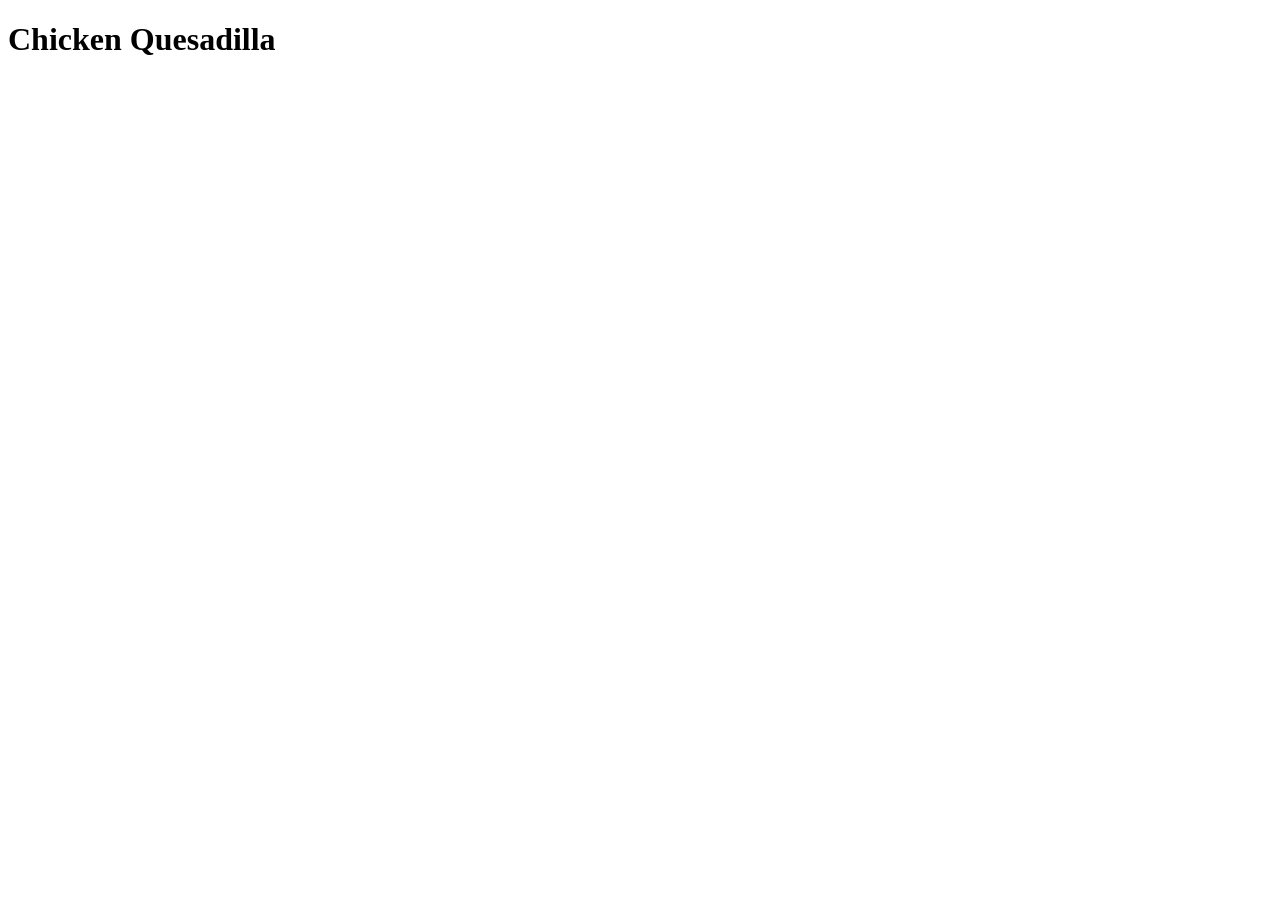
==== recipes/chicken-quesadilla.html @ fb777452 "Add html boilerplate, h1 heading, and title" ====
<!DOCTYPE html>
<html lang="en">
<head>
    <meta charset="UTF-8">
    <meta name="viewport" content="width=device-width, initial-scale=1.0">
    <title>Chicken Quesadilla</title>
</head>
<body>
    <h1>Chicken Quesadilla</h1>
</body>
</html>
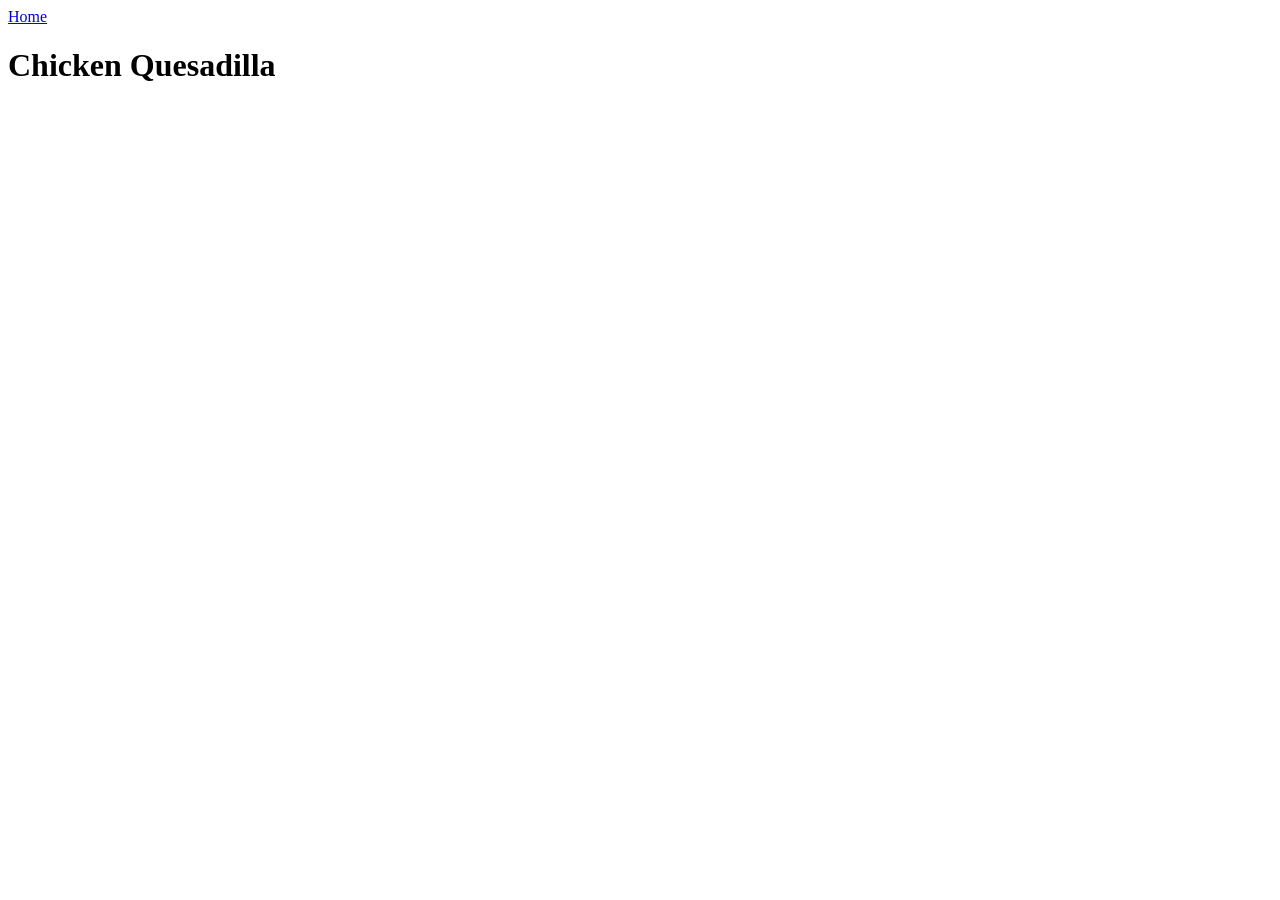
==== commit 0318b260: "Add link to home page in chicken quesadilla recipe page" ====
--- a/recipes/chicken-quesadilla.html
+++ b/recipes/chicken-quesadilla.html
@@ -6,6 +6,7 @@
     <title>Chicken Quesadilla</title>
 </head>
 <body>
+    <a href="../index.html">Home</a>
     <h1>Chicken Quesadilla</h1>
 </body>
 </html>
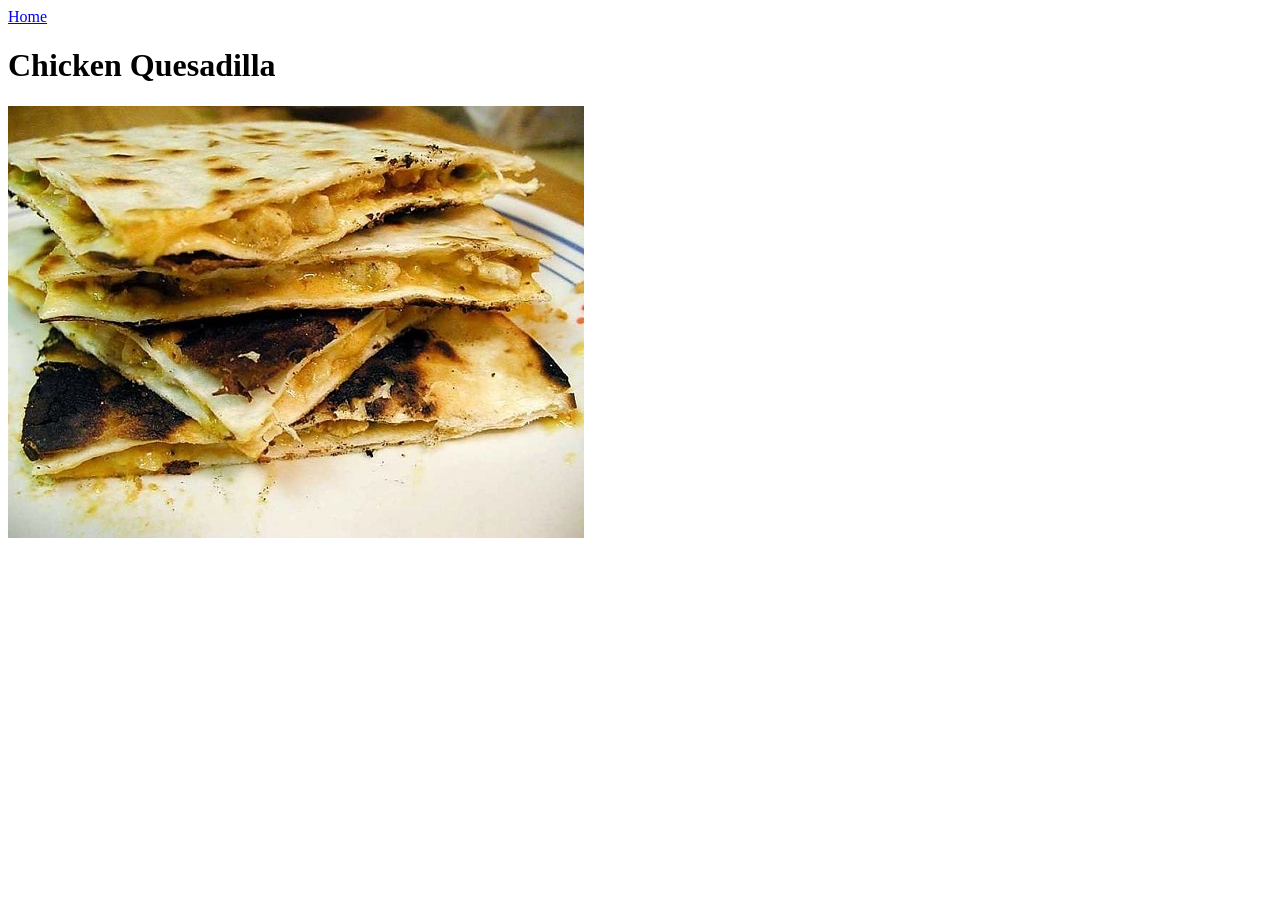
==== commit ec1d42da: "Add alt text and dimensions to img html tags Edited chicken quesadilla and shakshuka img tags to hav" ====
--- a/recipes/chicken-quesadilla.html
+++ b/recipes/chicken-quesadilla.html
@@ -8,5 +8,6 @@
 <body>
     <a href="../index.html">Home</a>
     <h1>Chicken Quesadilla</h1>
+    <img src="../images/chicken-quesadilla.jpg" alt="Chicken Quesadilla" width="576" height="432">
 </body>
 </html>
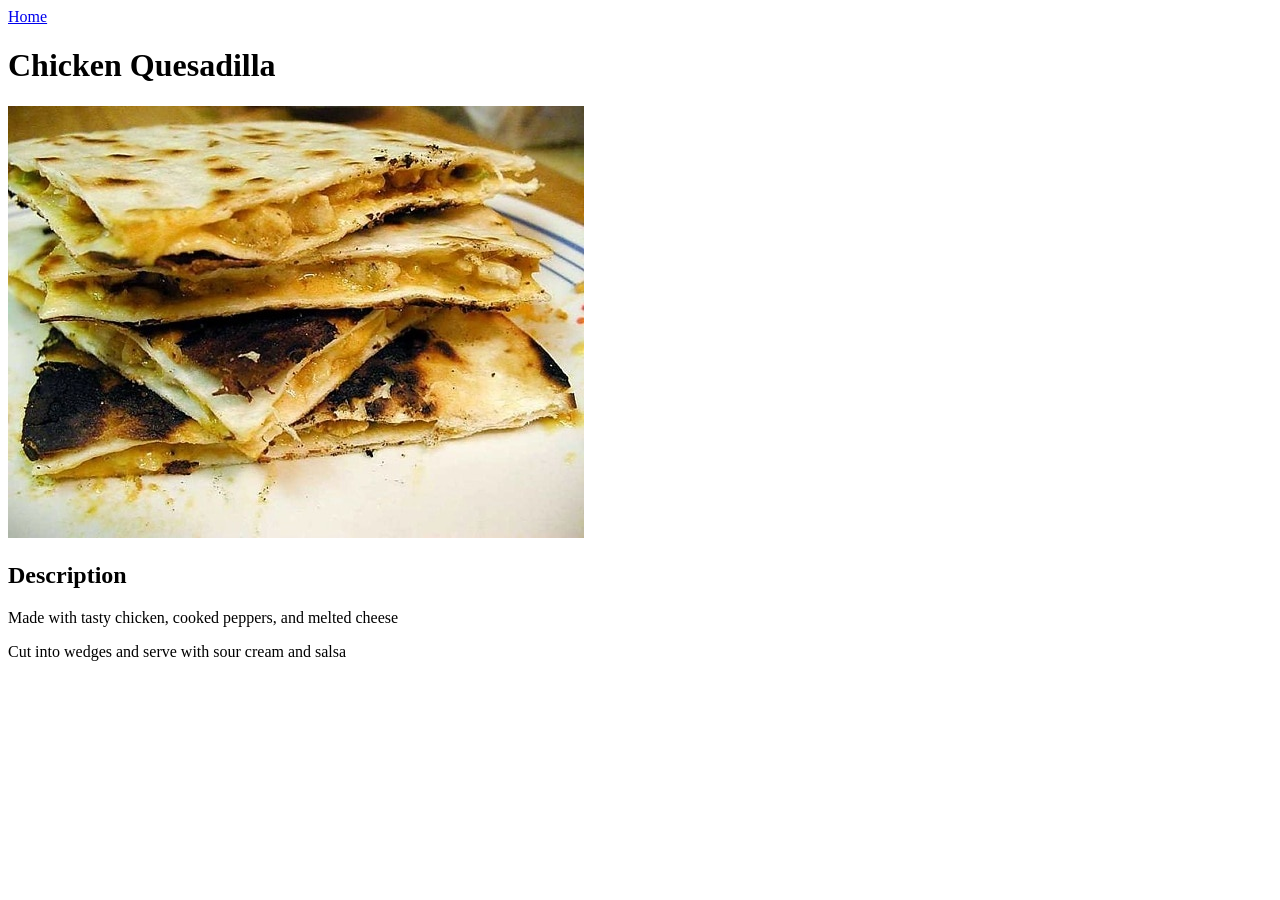
==== commit fc09ecbc: "Add description to chicken quesadilla recipe page" ====
--- a/recipes/chicken-quesadilla.html
+++ b/recipes/chicken-quesadilla.html
@@ -9,5 +9,9 @@
     <a href="../index.html">Home</a>
     <h1>Chicken Quesadilla</h1>
     <img src="../images/chicken-quesadilla.jpg" alt="Chicken Quesadilla" width="576" height="432">
+
+    <h2>Description</h2>
+    <p>Made with tasty chicken, cooked peppers, and melted cheese</p>
+    <p>Cut into wedges and serve with sour cream and salsa</p>
 </body>
 </html>
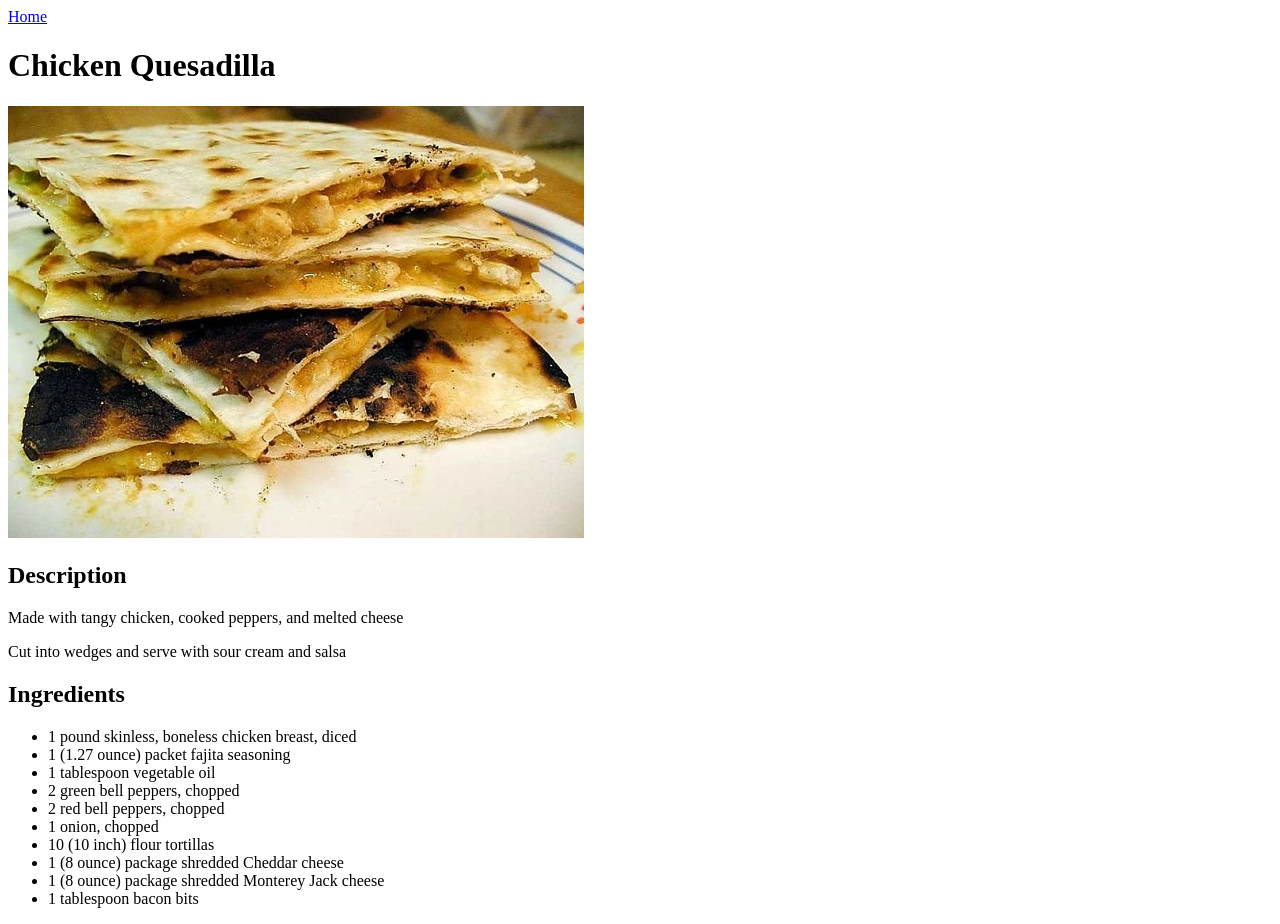
==== commit a25a2da3: "Add ingredients to chicken quesadilla recipe page" ====
--- a/recipes/chicken-quesadilla.html
+++ b/recipes/chicken-quesadilla.html
@@ -11,7 +11,21 @@
     <img src="../images/chicken-quesadilla.jpg" alt="Chicken Quesadilla" width="576" height="432">
 
     <h2>Description</h2>
-    <p>Made with tasty chicken, cooked peppers, and melted cheese</p>
+    <p>Made with tangy chicken, cooked peppers, and melted cheese</p>
     <p>Cut into wedges and serve with sour cream and salsa</p>
+
+    <h2>Ingredients</h2>
+    <ul>
+        <li>1 pound skinless, boneless chicken breast, diced</li>
+        <li>1 (1.27 ounce) packet fajita seasoning</li>
+        <li>1 tablespoon vegetable oil</li>
+        <li>2 green bell peppers, chopped</li>
+        <li>2 red bell peppers, chopped</li>
+        <li>1 onion, chopped</li>
+        <li>10 (10 inch) flour tortillas</li>
+        <li>1 (8 ounce) package shredded Cheddar cheese</li>
+        <li>1 (8 ounce) package shredded Monterey Jack cheese</li>
+        <li>1 tablespoon bacon bits</li>
+    </ul>
 </body>
 </html>
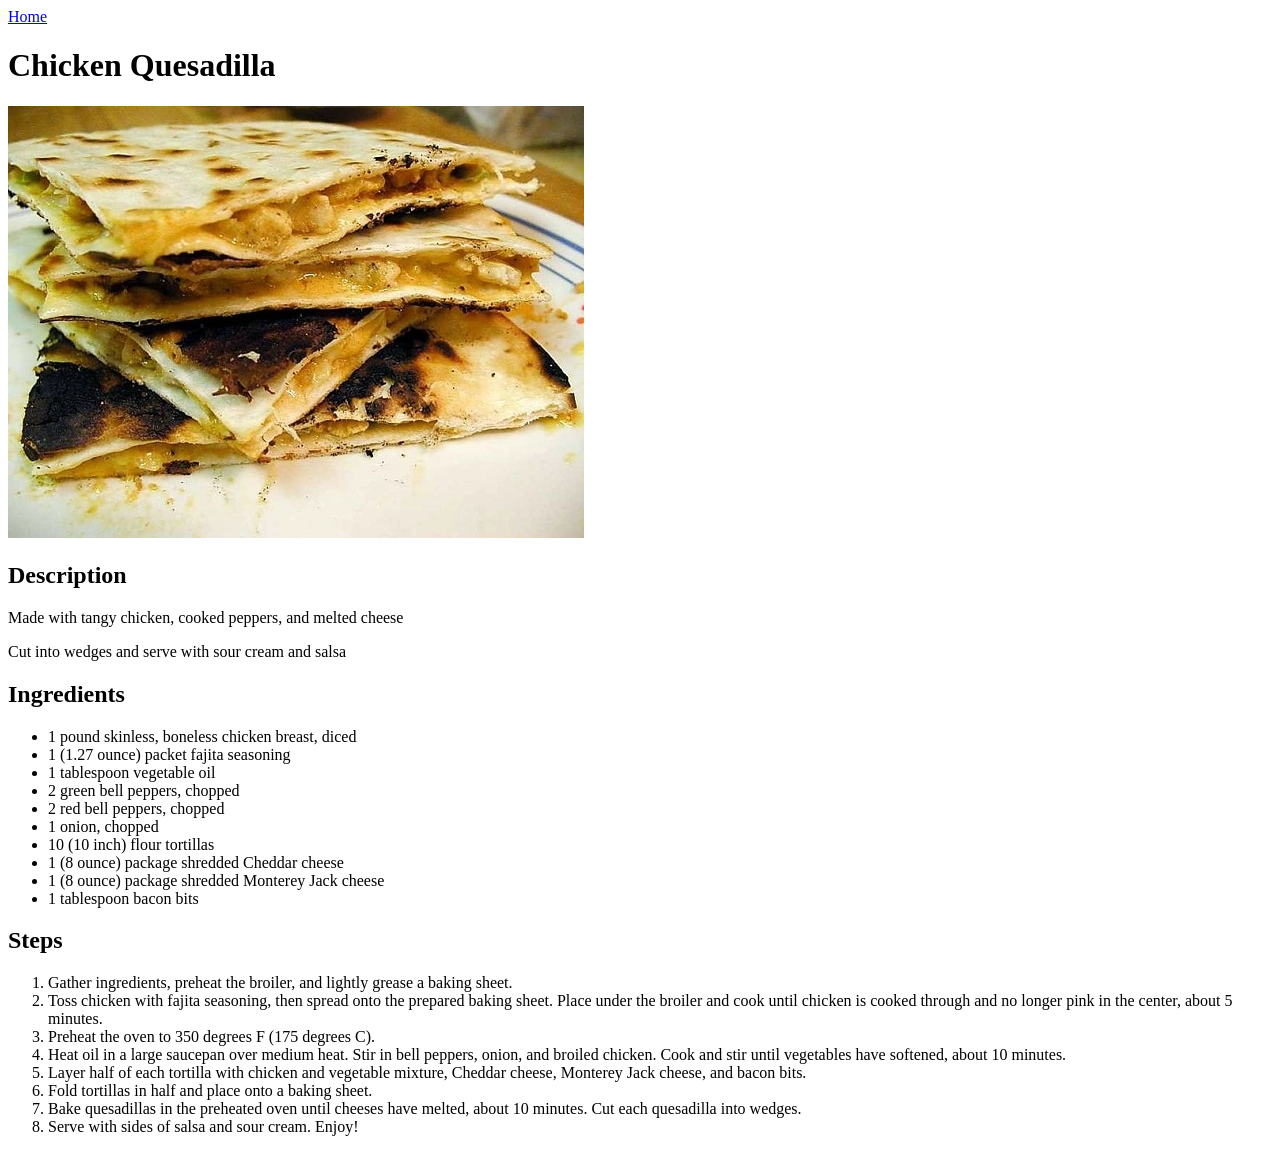
==== commit 8d99167c: "Add steps to chicken quesadilla recipe page" ====
--- a/recipes/chicken-quesadilla.html
+++ b/recipes/chicken-quesadilla.html
@@ -27,5 +27,36 @@
         <li>1 (8 ounce) package shredded Monterey Jack cheese</li>
         <li>1 tablespoon bacon bits</li>
     </ul>
+
+    <h2>Steps</h2>
+    <ol>
+        <li>
+            Gather ingredients, preheat the broiler, and lightly grease a baking sheet.
+        </li>
+        <li>
+            Toss chicken with fajita seasoning, then spread onto the prepared baking sheet. 
+            Place under the broiler and cook until chicken is cooked through and 
+            no longer pink in the center, about 5 minutes.
+        </li>
+        <li>
+            Preheat the oven to 350 degrees F (175 degrees C).
+        </li>
+        <li>
+            Heat oil in a large saucepan over medium heat. Stir in bell peppers, onion, and broiled chicken. 
+            Cook and stir until vegetables have softened, about 10 minutes.
+        </li>
+        <li>
+            Layer half of each tortilla with chicken and vegetable mixture, Cheddar cheese, Monterey Jack cheese, and bacon bits.
+        </li>
+        <li>
+            Fold tortillas in half and place onto a baking sheet.
+        </li>
+        <li>
+            Bake quesadillas in the preheated oven until cheeses have melted, about 10 minutes. Cut each quesadilla into wedges.
+        </li>
+        <li>
+            Serve with sides of salsa and sour cream. Enjoy!
+        </li>
+    </ol>
 </body>
 </html>
